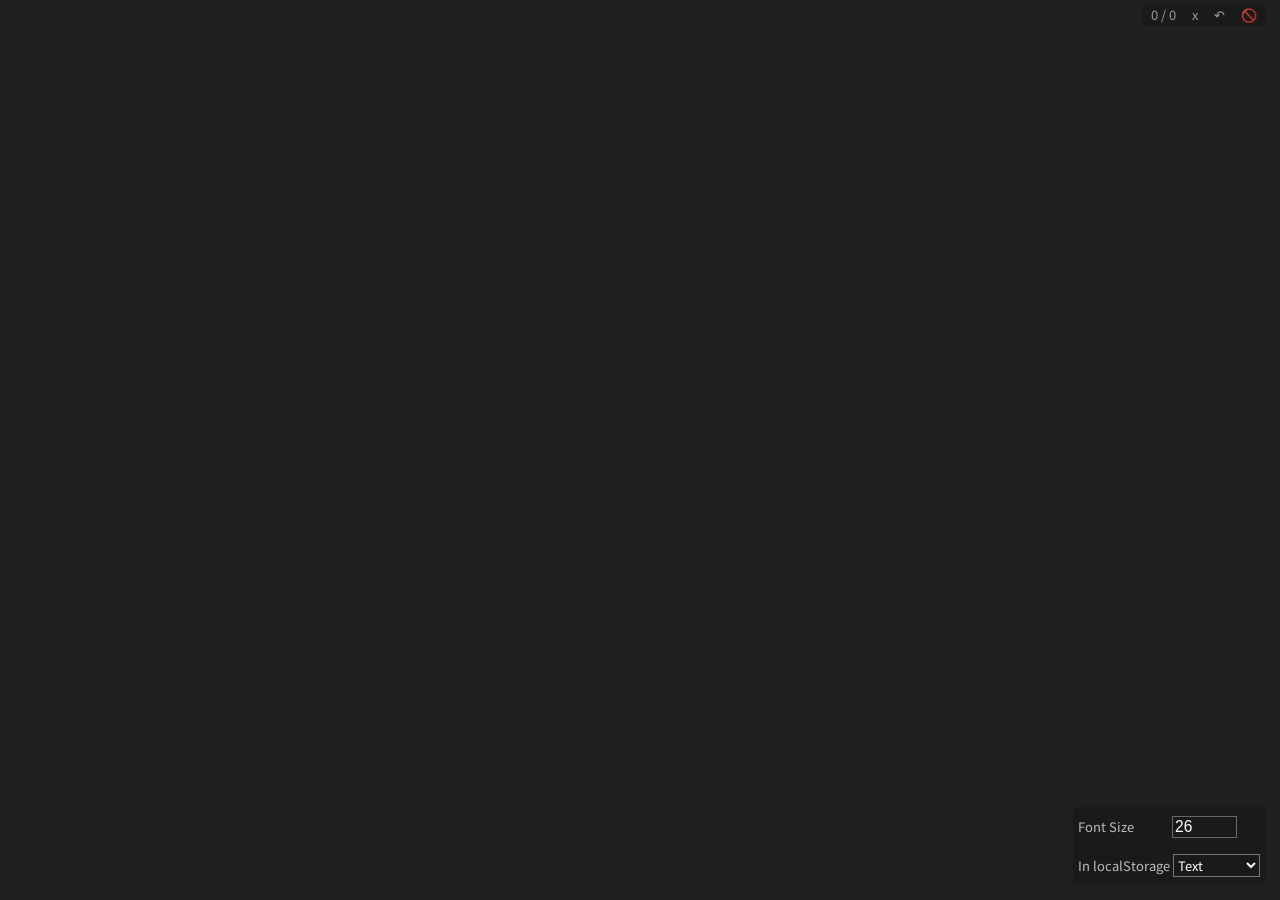
==== Sidebar/texthooker.html @ 6c4db32e "Added a local instance of texthooker Added the texthooker from [learnjapanese.moe](https://learnjapa" ====
<html>
<link href="https://fonts.googleapis.com/css2?family=Noto+Sans+JP&display=swap" rel="stylesheet">
<head>
<meta charset="utf-8" />
<title>Texthooker</title>
<style type="text/css">
    /* noto-sans-jp-regular - latin_japanese */
    @font-face {
      font-family: 'Local Noto Sans JP';
      font-style: normal;
      font-weight: 400;
      src: url('./fonts/noto-sans-jp-v28-latin_japanese-regular.eot'); /* IE9 Compat Modes */
      src: local(''),
          url('./fonts/noto-sans-jp-v28-latin_japanese-regular.eot?#iefix') format('embedded-opentype'), /* IE6-IE8 */
          url('./fonts/noto-sans-jp-v28-latin_japanese-regular.woff2') format('woff2'), /* Super Modern Browsers */
          url('./fonts/noto-sans-jp-v28-latin_japanese-regular.woff') format('woff'), /* Modern Browsers */
          url('./fonts/noto-sans-jp-v28-latin_japanese-regular.ttf') format('truetype'), /* Safari, Android, iOS */
          url('./fonts/noto-sans-jp-v28-latin_japanese-regular.svg#NotoSansJP') format('svg'); /* Legacy iOS */
    }

    body {
      background-image:  linear-gradient(
      rgba(32, 32, 32, 0.95), 
      rgba(32, 32, 32, 0.95)
    ), url("https://i.imgur.com/TPXeDIM.jpg");
      background-size: cover;
      background-color: #202020;
      color: #bdbdbd;
      font-weight: 400;
      line-height: 150%;
      margin-top: 1%;
      margin-left: 1.5%;
      margin-right: 10%;
      margin-bottom: 20%;
      font-family: "Local Noto Sans JP", "Noto Sans JP";
    }

    .container {
      position: fixed;
      top: 3px;
      right: 5px;
      display: inline-block;
    }

    .container > div {
      display: inline-block;
    }

    .line_box {
      margin-top: 24px;
    }

    .undoed_line {
      animation-name: shine;
      animation-duration: .5s;
    }

    @keyframes shine {
      from {
        background-color: #8665af;
      }

      to {
        background-color: transparent;
      }
    }

    .remove_button {
      background-color: rgba(25, 25, 25, 0.0);
      color: #9d9d9d;
      cursor: pointer;
      cursor: hand;
      display: inline-block;
      font-size: .5em;
      line-height: 100%;
      margin-left: 8px;
      margin-bottom: 2px;
      padding: 5px;
      visibility: hidden;

      -webkit-touch-callout: none;
      -webkit-user-select: none;
      -khtml-user-select: none;
      -moz-user-select: none;
      -ms-user-select: none;
      -o-user-select: none;
      user-select: none;
    }

    .line_box:hover>.remove_button {
      visibility: visible;
    }

    #counter {
      text-align: right;
    }

    #remove_button {
      background-color:rgba(25,25,25,0.8);
      color:#9d9d9d;
      font-size:.5em;
      line-height:100%;
      float:right;
      padding-left:8px;
      padding-right:8px;
      padding-top:5px;
      padding-bottom:5px;
      cursor:pointer;
      cursor:hand;
    }

    #clear_button {
      background-color:rgba(25,25,25,0.8);
      color:#9d9d9d;
      font-size:.5em;
      line-height:100%;
      float:right;
      margin-right:10px;
      padding-left:8px;
      padding-right:8px;
      padding-top:5px;
      padding-bottom:5px;
      cursor:pointer;
      cursor:hand;
    }

    #undo_button {
      background-color:rgba(25,25,25,0.8);
      color:#9d9d9d;
      font-size:.5em;
      line-height:100%;
      float:right;
      padding-left:8px;
      padding-right:8px;
      padding-top:5px;
      padding-bottom:5px;
      cursor:pointer;
      cursor:hand;
    }

    #counter-container {
      cursor: pointer;
      background-color: rgba(25, 25, 25, 0.8);
      color: #9d9d9d;
      font-size: .5em;
      line-height: 100%;
      padding-left: 8px;
      padding-right: 8px;
      padding-top: 5px;
      padding-bottom: 5px;
    }

    #detailed-counter {
      display: none;
      text-align: right;
    }

    #detailed-counter div {
      margin-top: 7;
    }

    #detailed-counter span {
      float: left;
      margin-right: 5px;
    }

    #settings {
      position: fixed;
      font-size: .5em !important;
      background-color: rgba(25, 25, 25, 0.8);
      padding: 0 5px;
      right: 15;
      bottom: 15;
    }

    #font-size-input {
      left-margin: auto;
      font-size: .6rem;
      right: 0;
      color: white;
      background-color: transparent;
      width: 2.5rem;
      margin-left: 1.35rem;
      border: #686868 1px solid;
    }

    select {
      font-size: 1em !important;
      background-color: rgba(25, 25, 25, 0.8);
      color:white;
      font-family: "Noto Sans JP";
    }

  </style>

</head>
<body>
<div class="container">

<div id="clear_button" title="Clear localStorage" onclick="clearEverything()">🚫</div>


<div id="undo_button" title="Undo last deletion" onclick="undoDeletion()">↶</div>


<div id="remove_button" title="Remove last line" onclick="deleteLastLine()">x</div>


<div id="counter-container" onclick="expandCounter()">
<div id="counter" title="No. of characters / No. of lines">0 / 0</div>
<div id="detailed-counter"></div>
</div>

</div>
<div id="settings">

<div id="font-size-container">
<label for="font-size-input">Font Size</label>
<input id="font-size-input" type="number">
</div>

<div id="local-storage-selection" title="Select what to save in localStorage">
<label for="local-storage">In localStorage</label>
<select id="local-storage">
<option value="text">Text</option>
<option value="chars">Characters</option>
<option value="nothing">Nothing</option>
</select>
</div>

</div>
<script>
    //The text inserter/scroller and the counter begin here.

    //These are needed later.
    const CHARS_TO_IGNORE = "「」『』[]()〈〉≪≫。、.,'：！?！？…――─ｰ～→♪" + '"' + "　" + "  "
    let lines = { total: 0 }
    let chars = { total: 0 }
    let history = [];
    let expanded = false;
    const selection = document.querySelector('#local-storage');
    const fontSizeInput = document.querySelector('#font-size-input');

    // Change font size when value changes
    fontSizeInput.addEventListener('change', (e) => {
      localStorage.setItem('font-size', e.target.value);
      document.documentElement.style.fontSize = e.target.value;
    })

    //This function is invoked when a node(line) is inserted.
    let callback = function (mutations) {

      //Confirm that a new line (a <p> tag) was inserted.
      //(Rikai also inserts and removes a node (a div).)
      mutations.forEach((mutation) => {
        if (mutation.target == document.body &&
          mutation.type == 'childList' &&
          mutation.addedNodes.length >= 1) {
          let ptag
          mutation.addedNodes.forEach((node) => {
            if (node.tagName == 'P') {
              ptag = node
            }
          })
          if (!ptag) return
          //Found the inserted line.

          //Wrap the inserted text in a div and append a "remove line" button.
          let text = ptag.textContent
          ptag.remove()
          let div = document.createElement('div')
          div.classList.add('line_box')
          div.innerHTML = '<span></span><div class="remove_button" onclick="delet(this)">x</div>'
          div.getElementsByTagName('span')[0].textContent = text

          if(!isNaN(mutation.index)) {
            const lines = Array.from(document.querySelectorAll('.line_box'));

            div.classList.add('undoed_line');
            const nextSibling = lines[mutation.index];
            (nextSibling?.parentNode || document.body)
              .insertBefore(div, nextSibling);
            div.scrollIntoView();

            // Add to local storage
            if(mutation.source !== 'localStorage' && selection.value === 'text') {
              updateLocalStorage('text', pr => {
                let dates = pr.dates;

                let isDatePresent = false;
                const newItem = { date: mutation.date, index: mutation.index };

                dates = dates.reduce((pr, cur) => {
                  const diff = new Date(mutation.date) - new Date(cur.date);

                  if(diff === 0) {
                    isDatePresent = true;
                  } else if(diff < 0) {
                    cur.index ++;

                    if(!isDatePresent) {
                      isDatePresent = true;

                      return [
                        ...pr,
                        newItem,
                        cur,
                      ];
                    }
                  }

                  return [
                    ...pr,
                    cur,
                  ];
                }, []);

                if(!isDatePresent) {
                  dates.push(newItem);
                }

                return {
                  text: [
                    ...pr.text.slice(0, mutation.index),
                    ptag.textContent,
                    ...pr.text.slice(mutation.index)
                  ],
                  dates
                };
              });
            }
          } else {
            document.body.appendChild(div)

            // Add to local storage
            if(mutation.source !== 'localStorage' && selection.value === 'text') {
              const curDate = formatDate();

              updateLocalStorage('text', pr => ({
                text: [ ...pr.text, ptag.textContent ],
                dates: (pr.dates[pr.dates.length - 1]?.date === curDate) ?
                  pr.dates :
                  [ ...pr.dates, { date: curDate, index: [...pr.text].length } ]
              }));
            }

            //The text-scroller is below.
            //I've included it in the "new line" function (we are in it now).
            //(That is, it won't run unless a new line was added.)
            //Like this it won't autoscroll down every time Rikai is used.

            var LEEWAY = 200; // Amount of "leeway" pixels before latching onto the bottom.

            // Some obscene browser shit because making sense is for dweebs
            var b = document.body;
            var offset = b.scrollHeight - b.offsetHeight;
            var scrollPos = (b.scrollTop + offset);
            var scrollBottom = (b.scrollHeight - (b.clientHeight + offset));

            // If we are at the bottom, go to the bottom again.
            if (scrollPos >= scrollBottom - LEEWAY) {
              window.scrollTo(0, document.body.scrollHeight);
            }
          }

          //Update the counter.
          line = text

          line = line.replace(/(\r\n|\n|\r)/gm, "").split(' ').join('');
          for (var i = 0; i < CHARS_TO_IGNORE.length; i++) {
            line = line.split(CHARS_TO_IGNORE[i]).join('')
          }

          let lineLen = [...line].length
          updateCounter(lineLen, 1, mutation.date || formatDate());
        }
      })
    }
    // End of new line and scroller script.

    //Register the above new line callback function.
    let observer = new MutationObserver(callback)
    let observerOptions = { childList: true, attributes: false }
    observer.observe(document.body, observerOptions)


    //Beginning of "remove line" function.

    function delet(xdiv) {

      //Get the length of the line being removed.
      let line = xdiv.parentNode.getElementsByTagName('span')[0].textContent

      let filteredLine = line.replace(/(\r\n|\n|\r)/gm, "").split(' ').join('');
      for (var i = 0; i < CHARS_TO_IGNORE.length; i++) {
        filteredLine = filteredLine.split(CHARS_TO_IGNORE[i]).join('')
      }

      let lineLen = [...filteredLine].length

      // Remove line from localStorage
      const lines = Array.from(document.querySelectorAll('.remove_button'));
      const index = lines.findIndex(a => a === xdiv);

      let dateOfLine = null;
      if(index > -1) {
        if (selection.value === 'text') {
          updateLocalStorage('text', pr => {
            let dates = pr.dates;

            dates = dates.reduce((pr, cur, i) => {
              if(cur.index <= index) {
                dateOfLine = cur.date;
              }

              if(cur.index === index &&
                (dates[i + 1]?.index - 1 === cur.index || lines.length - 1 === cur.index)
              ) {
                return pr;
              }

              if(cur.index > index) {
                cur.index --;
              }

              return [
                ...pr,
                cur,
              ];
            }, []);

            return {
              text: [
                ...pr.text.slice(0, index),
                ...pr.text.slice(index + 1)
              ],
              dates
            };
          });
        }

        // Used in the next if
        const getNewHistory = pr => {
          if(pr.length >= 25) {
            pr.shift();
          }

          return [
            ...pr,
            {
              text: line,
              date: dateOfLine,
              index
            }
          ];
        };

        if(selection.value !== 'text') {
          history = getNewHistory(history);
        } else {
          updateLocalStorage('history', getNewHistory);
        }
      }

      //Remove the line.
      xdiv.parentNode.remove()

      //Update the counter.
      updateCounter(-lineLen, -1, dateOfLine);
    }
    //End of "remove line" function.

    //Function to update the char and line counter.
    function updateCounter(charDiff, lineDiff, date, shouldDisplay = true) {
      chars.total += charDiff;
      chars[date] = (chars[date] ?? 0) + charDiff;
      lines.total += lineDiff;
      lines[date] = (lines[date] ?? 0) + lineDiff;

      if(shouldDisplay) {
        displayCounter();
      }

      if(selection.value === 'chars') {
        updateLocalStorage('chars', _ => ({ chars, lines }));
      }
    }

    function deleteLastLine() {
      var lines = document.getElementsByClassName('line_box');
      var line_count = lines.length;

      if(line_count > 0) {
        var last_line = lines[line_count - 1].getElementsByClassName("remove_button")[0];
        delet(last_line);
      }
    };

    function initFromLocalStorage() {
      // Set font size
      const fontSize = localStorage.getItem('font-size');
      document.documentElement.style.fontSize = fontSize;
      fontSizeInput.value = fontSize;

      selection.value = localStorage.getItem('valueInLS');

      switch(selection.value) {
        case 'text':
          const text = JSON.parse(localStorage.getItem('text'));
          const reverseDates = text.dates.reverse();

          let fragment = document.createDocumentFragment();

          for(let i = 0; i < text.text.length; i ++) {
            let div = document.createElement('div')
            div.classList.add('line_box')
            //div.style.fontFamily = "Noto Sans JP"
            div.innerHTML = '<span></span><div class="remove_button" onclick="delet(this)">x</div>'
            div.getElementsByTagName('span')[0].textContent = text.text[i];

            fragment.appendChild(div);
          };
          document.body.appendChild(fragment)

          text.text.forEach((a, i) => {
            a = a.replace(/(\r\n|\n|\r)/gm, "").split(' ').join('');
            for (var j = 0; j < CHARS_TO_IGNORE.length; j++) {
              a = a.split(CHARS_TO_IGNORE[j]).join('')
            }

            let lineLen = [...a].length
            updateCounter(
              lineLen,
              1,
              reverseDates.find(b => b.index <= i)?.date || text.dates[0].date,
              false
            );
          });

          displayCounter();

          break;
        case 'chars':
          const charsInLS = JSON.parse(localStorage.getItem('chars'));
          chars = charsInLS.chars;
          lines = charsInLS.lines;

          displayCounter();
          break;
      }
    }

    function displayCounter () {
      let charsdisp = chars.total.toLocaleString()
      let linesdisp = lines.total.toLocaleString()

      document.getElementById('counter').textContent = charsdisp + ' / ' + linesdisp

      const formattedDatetoLocaleString = (date) => {
        return new Date(date.split('/').reverse()).toLocaleDateString();
      }

      document.querySelector('#detailed-counter').innerHTML = Object.keys(chars)
        .filter(a => a !== 'total' && chars[a] !== 0)
        .map(key => `<div>
          <span>
            ${formattedDatetoLocaleString(key)}: 
          </span> ${chars[key].toLocaleString()} / ${lines[key].toLocaleString()}
        </div>`)
        .join('');
    }

    function updateLocalStorage(key, fn) {
      localStorage.setItem(key, JSON.stringify(
        fn(
          JSON.parse(
            localStorage.getItem(key)
          )
        )
      ));
    }

    function clearEverything() {
      updateLocalStorage('text', _ => ({ text: [], dates: [] }));
      updateLocalStorage('chars', _ => ({ lines: { total: 0 }, dates: { total: 0 } }));
      updateLocalStorage('history', _ => []);

      document.querySelectorAll('.line_box').forEach(a =>
        a.parentNode.removeChild(a));

      lines = { total: 0 };
      chars = { total: 0 };
      history = [];
      displayCounter();
    }

    function formatDate(date = new Date()) {
      // 4 hour offset
      const offset = 4 * 3600 * 1000;
      date = new Date(date - offset);
      return `${date.getDate()}/${date.getMonth() + 1}/${date.getFullYear()}`;
    }

    function undoDeletion() {
      let line;

      if(selection.value !== 'text') {
        line = history.pop();
      } else {
        line = JSON.parse(localStorage.getItem('history')).pop();
        updateLocalStorage('history', pr => pr.slice(0, pr.length - 1));
      }

      if(line) {
        callback(
          [{
            index: line.index,
            date: line.date,
            target: document.body,
            type: 'childList',
            addedNodes: [
              {
                tagName: 'P',
                textContent: line.text,
                remove: () => null
              }
            ]
          }]
        );

      }
    }

    function expandCounter() {
      if(expanded) {
        document.querySelector('#detailed-counter').style.display = 'none';
      } else {
        document.querySelector('#detailed-counter').style.display = 'block';
      }

      expanded = !expanded;
    }

    // Initialize localStorage
    if(!localStorage.getItem('text')) {
      updateLocalStorage('text', _ => ({ text: [], dates: [] }));
    }

    // Backwards compatibility
    updateLocalStorage('text', pr => {
      if(pr?.constructor === Array) {
        const yesterday = new Date(new Date() - 24 * 3600 * 1000);

        return {
          text: pr,
          dates: pr.length > 0 ? [ { date: formatDate(yesterday), index: 0 } ] : []
        }
      }

      return pr;
    })

    if(!localStorage.getItem('history')) {
      localStorage.setItem('history', '[]');
    }

    if(!localStorage.getItem('chars')) {
      updateLocalStorage('chars', _ => ({ chars: { total: 0 }, lines: { total: 0 } }));
    }

    if(!localStorage.getItem('valueInLS')) {
      localStorage.setItem('valueInLS', 'text');
    }

    if(!localStorage.getItem('font-size')) {
      localStorage.setItem('font-size', 26);
    }

    initFromLocalStorage();

    document.addEventListener('keydown', e => {
      if(e.code === 'KeyZ' && e.ctrlKey) {
        undoDeletion();
      }
    })

    selection.addEventListener('change', e => {
      // If changed from chars to something else and data has been lost
      const isFromChars =
        JSON.parse(localStorage.getItem('chars')).lines.total >
        document.querySelectorAll('.line_box').length;
      const question = "This action will reset your stats and clear the page. Are you sure you want to procceed?";

      switch(selection.value) {
        case 'nothing':
          if(isFromChars) {
            const answer = confirm(question);

            if(answer) {
              clearEverything();
            } else {
              break;
            }
          } else {
            updateLocalStorage('text', _ => ({ text: [], dates: [] }));
            updateLocalStorage('chars', _ => ({ lines: { total: 0 }, chars: { total: 0 } }));

            if(localStorage.getItem('history').length > 0) {
              history = JSON.parse(localStorage.getItem('history'));
              updateLocalStorage('history', _ => []);
            }
          }
          break;
        case 'chars':
          updateLocalStorage('text', _ => ({ text: [], dates: [] }));
          updateLocalStorage('chars', _ => ({ lines, chars }));

          if(localStorage.getItem('history').length > 0) {
            history = JSON.parse(localStorage.getItem('history'));
            updateLocalStorage('history', _ => []);
          }
          break;
        case 'text':
          if(isFromChars) {
            const answer = confirm(question);

            if(answer) {
              clearEverything();
            } else {
              break;
            }
          } else {
            let prIndex = 0;

            updateLocalStorage('text', _ => ({
              text: Array.from(document.querySelectorAll('.line_box > span')).map(a => a.textContent),
              dates: Object.keys(lines).filter(a => a !== 'total').map(key => {
                prIndex += lines[key];
                return { date: key, index: prIndex - lines[key] };
              })
            }));

            updateLocalStorage('chars', _ => ({ lines: { total: 0 }, chars: { total: 0 } }));

            updateLocalStorage('history', _ => history);
            history = [];
          }
          break;
      }

      localStorage.setItem('valueInLS', selection.value);
    })
  </script>
</body>
</html>
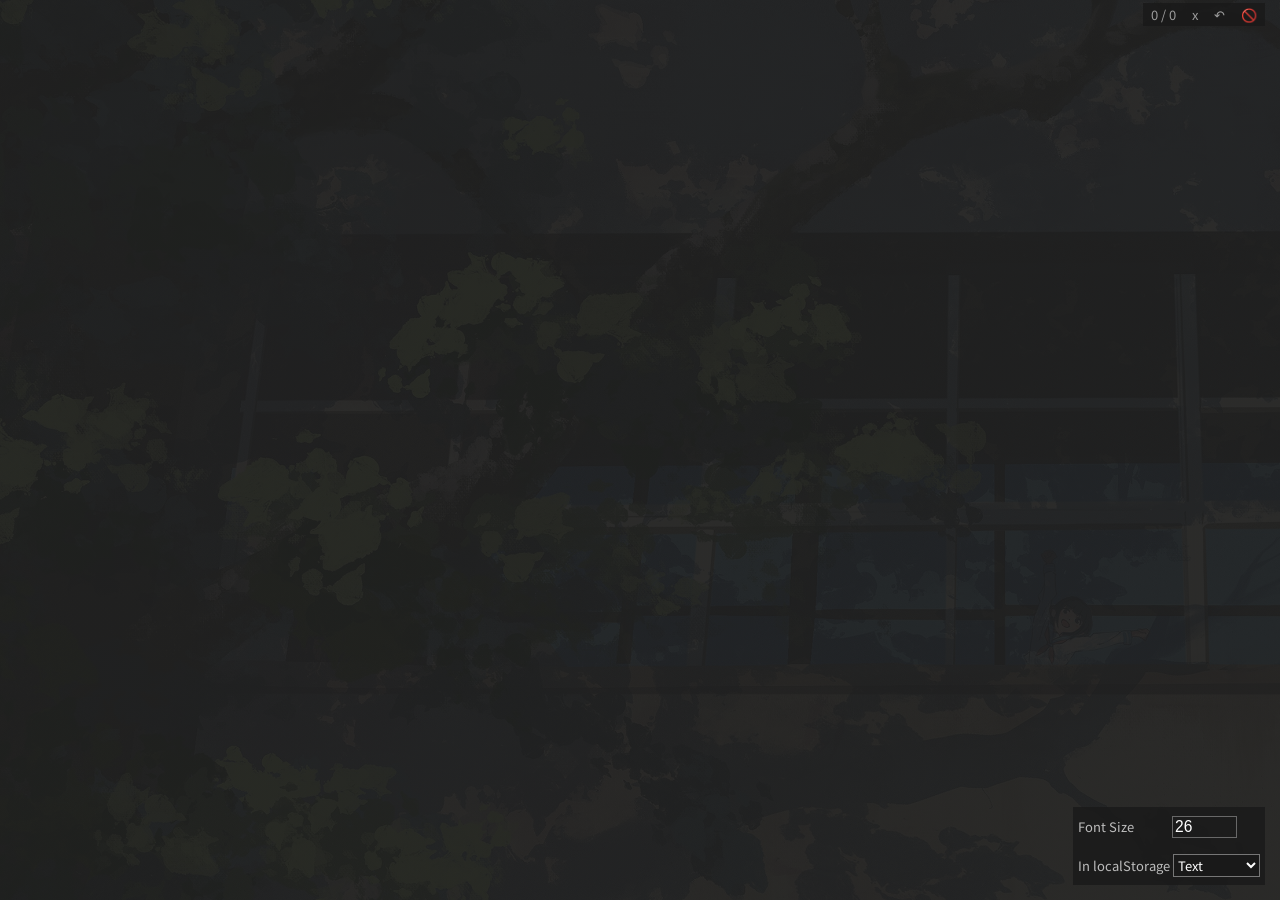
==== commit be910748: "Background is now loaded locally" ====
--- a/Sidebar/texthooker.html
+++ b/Sidebar/texthooker.html
@@ -22,8 +22,9 @@
       background-image:  linear-gradient(
       rgba(32, 32, 32, 0.95), 
       rgba(32, 32, 32, 0.95)
-    ), url("https://i.imgur.com/TPXeDIM.jpg");
+    ), url("../Startpage_arquivos/bg.jpg");
       background-size: cover;
+      background-attachment: fixed;
       background-color: #202020;
       color: #bdbdbd;
       font-weight: 400;
